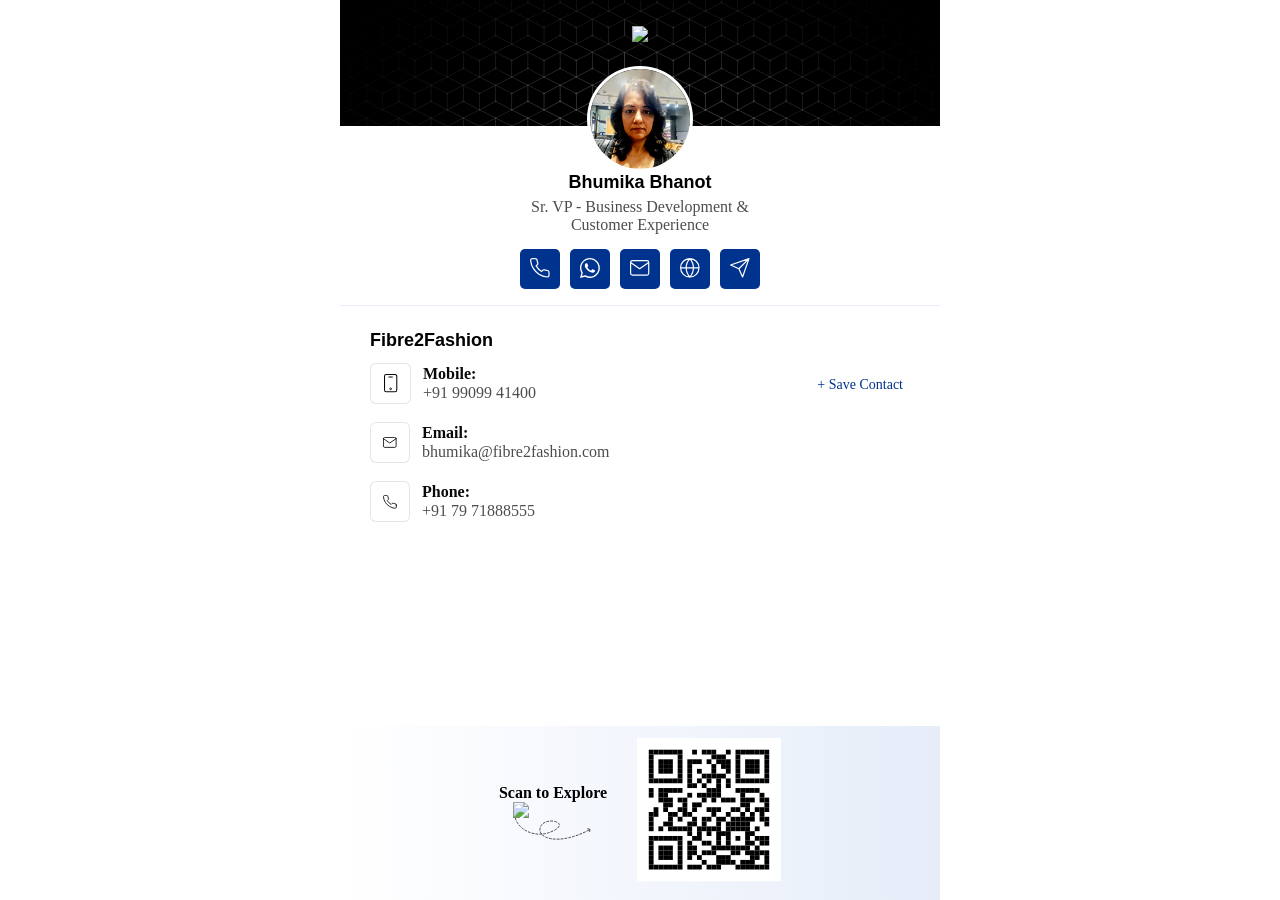
==== bhumika-bhanot.html @ dd256648 "initialize" ====
<!DOCTYPE html>
<html lang="en">
<head>
<meta charset="UTF-8">
<meta name="viewport" content="width=device-width, initial-scale=1.0">
<meta name="robots" content="noindex, nofollow" />
<title>Digital Business Card</title>

<!-- Font Awesome -->
<link rel="stylesheet" href="css/digital-card.css">
   <link href="https://static.fibre2fashion.com/fonts/fontface.min.css" rel="stylesheet" />

</head>

<body>
<div class="main-wrapper">
    <div class="headerbar-wrapper">
            <div class="headerbar-section">
                <div class="logo-img">
                    <img src="https://static.fibre2fashion.com/F2FLogo/f2flogo.svg">
                </div>
            </div>
            <div class="profile-img">
                <img src="images/bhumika.jpg">
            </div>
            <div class="profile-details">
                <strong>Bhumika Bhanot</strong>
                <p>Sr. VP - Business Development &<br> Customer Experience</p>
            </div>
            <div class="social-media-icons">
                <ul>
                    <li>
                        <a href="tel:+919909941400">
                            <img src="images/call-icon.svg">
                        </a>
                    </li>
                    <li>
                        <a href="https://wa.me/919909941400" target="_blank">
                            <img src="images/whats-app-icon.svg">
                        </a>
                    </li>
                    <li>
                        <a href="mailto:bhumika@fibre2fashion.com">
                            <img src="images/email.svg">
                        </a>
                    </li>
                     <li>
                        <a href="https://www.fibre2fashion.com/" target="_blank">
                            <img src="images/web-icon.svg">
                        </a>
                    </li>
                    <li>
                        <a href="#">
                            <img src="images/share.svg">
                        </a>
                    </li>
                </ul>
            </div>
              <hr>
    </div>
  
    <div class="content-part">
        <div class="contant-details-wrapper">
            <h1><strong>Fibre2Fashion</strong></h1>
            <div class="info-wrapper">
                <div class="info-row">
                    <div class="icon-bx mobile-icon">
                        <img src="images/mobile-icon.svg">
                    </div>
                    <div class="info-details mobilespace">
                        <div>
                            <strong>Mobile:</strong>
                            <p>+91 99099 41400</p>
                        </div>
                        <div class="savecontact"><a href="cards/Bhumika-Bhanot.vcf"> + Save Contact</a></div>
                    </div>
                </div>
                <div class="info-row">
                    <div class="icon-bx">
                        <img src="images/email.svg">
                    </div>
                    <div class="info-details">
                        <strong>Email:</strong>
                        <p>bhumika@fibre2fashion.com</p>
                    </div>
                </div>
                <div class="info-row">
                    <div class="icon-bx">
                        <img src="images/call-icon.svg">
                    </div>
                    <div class="info-details">
                        <strong>Phone:</strong>
                        <p>+91 79 71888555</p>
                    </div>
                </div>
            </div>
        </div>
    </div>
    <div class="footer-wrapper">
        <div class="scan-details">
            <div class="scan-text">
                <strong>Scan to Explore</strong>
                <img src="https://static.fibre2fashion.com/F2FLogo/Texpro/texpro-logo.svg" width="81">
                <img src="images/arrow-img.svg" width="76">
            </div>
            <div class="qr-code">
                <img src="images/texpro-qrcode.svg" width="144">
            </div>
        </div>
    </div>
</div>
</body>
</html>
---- css/digital-card.css ----
body{
    margin:0px;
    padding:0px;
    font-family: 'Roboto-Regular';
      height: 100%;
}
html{height: 100%;}
.main-wrapper{max-width: 600px;margin:0px auto;width: 100%;}
.headerbar-section{background: url(../images/background.svg) no-repeat center center #000;background-size: cover;padding: 26px 60px 80px 60px;text-align: center;}
.profile-img{width:100px;height:100px;border-radius: 100px;border: solid 3px #fff;overflow: hidden;margin: -60px auto 0px auto;}
.profile-img img{    width: 100%;
    height: 100%;
    object-fit: cover;}
.headerbar-wrapper{height:330px;}    
.profile-details{text-align: center;}
.profile-details strong{ font-family: 'RobotoBold', Helvetica, sans-serif;font-size:18px;margin-top: 10px;}
.profile-details p{margin-top:5px;font-size: 16px;color:#4D4D4D;margin-bottom:15px;}
.social-media-icons ul{margin:0px;padding:0px;display: flex;column-gap:10px;list-style-type: none;justify-content:center;}
.social-media-icons ul li{background-color:#00338D;display: flex;align-items: center;justify-content: center;width: 40px;height:40px;border-radius:5px;line-height: 1;}
.social-media-icons ul li img{width:20px;}
hr {
    margin-top:16px;
    margin-bottom:16px;
    border: 0;
    border-top: 1px solid #E6EDF9 !important;
}
.content-part{max-width: 600px;margin:0px auto;width:90%;height: calc(100vh - 516px);}
.content-part h1{font-size: 18px;margin-top:0px;font-family: 'RobotoBold', Helvetica, sans-serif;}
.info-wrapper{display: flex;flex-direction: column;row-gap: 18px;margin-top:12px;}
.info-wrapper .info-row{display: flex;column-gap:12px;align-items: center;}
.info-details{width: calc(100% - 39px);}
.icon-bx{border-radius: 6px;border: 1px solid rgba(9, 9, 9, 0.10);background: #FFF;width: 39px;height: 39px;display: flex;align-items: center;justify-content: center;}
.icon-bx img{width: 14px;filter:invert();}
.icon-bx.mobile-icon img{filter: none;}
.info-details{font-size: 16px;color: #090909;}
.info-details p{color: #4D4D4D;margin-top:1px;margin-bottom:0px;}
.info-details p a{text-decoration: none;color:#4D4D4D;}
.footer-wrapper{background: linear-gradient(90deg, rgba(230, 237, 249, 0.00) 0%, #E6EDF9 100%);padding:12px 18px;margin-top:12px;height: 150px;}
.scan-details{display: flex;align-items: center;justify-content: center;column-gap: 30px;}
.scan-text{display: flex;flex-direction: column;text-align: center;align-items: center;justify-content: center;}
.mobilespace {width: calc(100% - 60px);align-items: center;justify-content: space-between; display: flex;}
.savecontact a{color: #00338D;font-size:14px;text-decoration: none;}
.qr-code img{width: 100%;}

@media screen and ( max-height:678px ){
       .content-part {height: calc(100vh - 458px);}
       .footer-wrapper{height: auto;}
   .qr-code{max-width: 88px;}
}
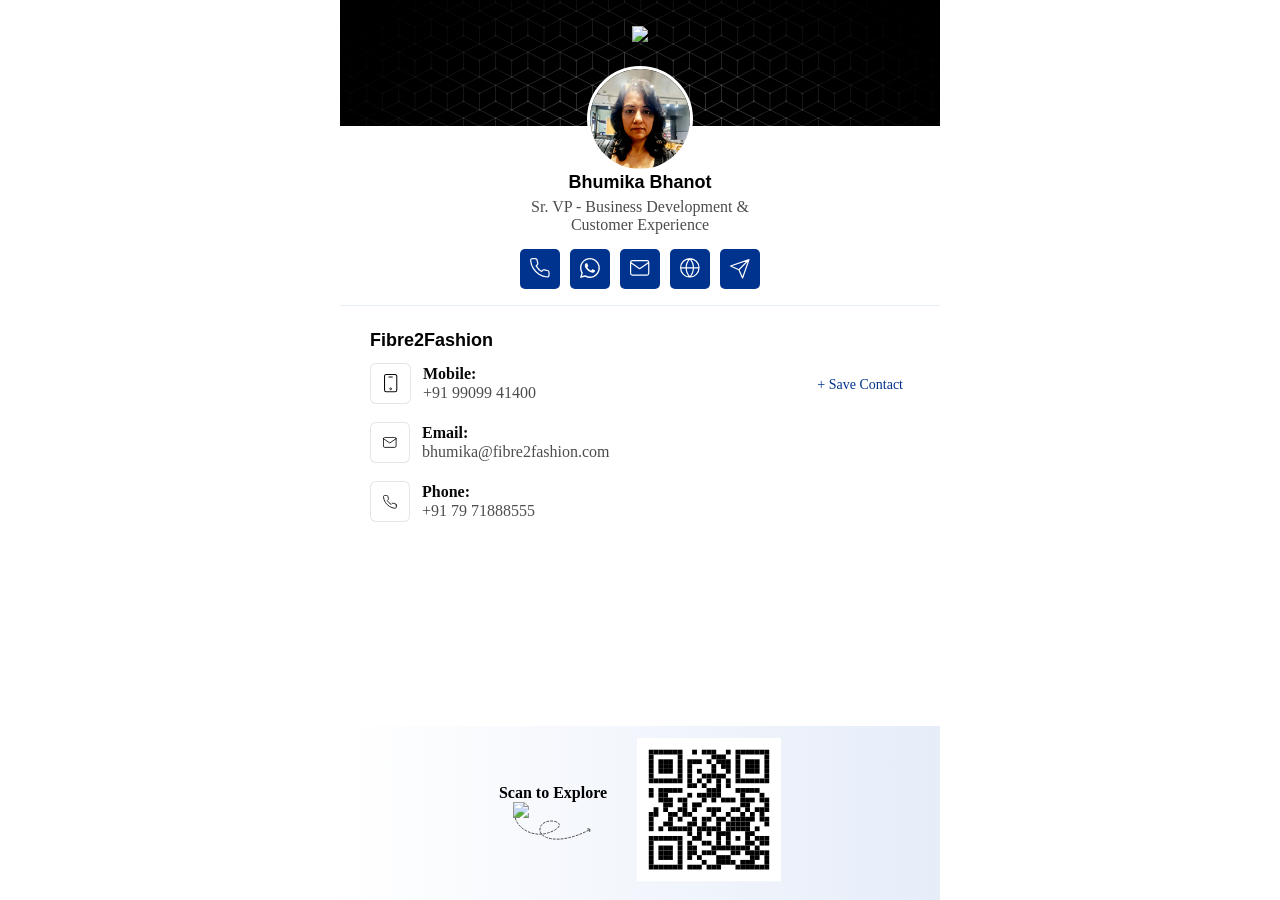
==== commit d66896e0: "share" ====
--- a/bhumika-bhanot.html
+++ b/bhumika-bhanot.html
@@ -50,11 +50,12 @@
                         </a>
                     </li>
                     <li>
-                        <a href="#">
-                            <img src="images/share.svg">
-                        </a>
+                        <button type="button" class="share-btn" id="shareCardBtn" aria-label="Share Bhumika Bhanot's digital business card">
+                            <img src="images/share.svg" alt="">
+                        </button>
                     </li>
                 </ul>
+                <div class="share-status" id="shareStatus" role="status" aria-live="polite"></div>
             </div>
               <hr>
     </div>
@@ -109,5 +110,74 @@
         </div>
     </div>
 </div>
+<script>
+    (function () {
+        var shareButton = document.getElementById('shareCardBtn');
+        var shareStatus = document.getElementById('shareStatus');
+        var statusTimer;
+
+        function showStatus(message) {
+            shareStatus.textContent = message;
+            shareStatus.classList.add('is-visible');
+            clearTimeout(statusTimer);
+            statusTimer = setTimeout(function () {
+                shareStatus.classList.remove('is-visible');
+                shareStatus.textContent = '';
+            }, 3000);
+        }
+
+        function copyToClipboard(text) {
+            if (navigator.clipboard && window.isSecureContext) {
+                return navigator.clipboard.writeText(text);
+            }
+
+            var textarea = document.createElement('textarea');
+            textarea.value = text;
+            textarea.setAttribute('readonly', '');
+            textarea.style.position = 'fixed';
+            textarea.style.left = '-9999px';
+            document.body.appendChild(textarea);
+            textarea.select();
+
+            try {
+                document.execCommand('copy');
+                return Promise.resolve();
+            } catch (error) {
+                return Promise.reject(error);
+            } finally {
+                document.body.removeChild(textarea);
+            }
+        }
+
+        function copyShareLink(url) {
+            copyToClipboard(url)
+                .then(function () {
+                    showStatus('Card link copied.');
+                })
+                .catch(function () {
+                    showStatus('Copy the page URL to share this card.');
+                });
+        }
+
+        shareButton.addEventListener('click', function () {
+            var shareData = {
+                title: 'Bhumika Bhanot - Fibre2Fashion',
+                text: 'Digital business card for Bhumika Bhanot, Sr. VP - Business Development & Customer Experience at Fibre2Fashion.',
+                url: window.location.href
+            };
+
+            if (navigator.share) {
+                navigator.share(shareData).catch(function (error) {
+                    if (error.name !== 'AbortError') {
+                        copyShareLink(shareData.url);
+                    }
+                });
+                return;
+            }
+
+            copyShareLink(shareData.url);
+        });
+    }());
+</script>
 </body>
-</html>+</html>
--- a/css/digital-card.css
+++ b/css/digital-card.css
@@ -18,6 +18,10 @@
 .social-media-icons ul{margin:0px;padding:0px;display: flex;column-gap:10px;list-style-type: none;justify-content:center;}
 .social-media-icons ul li{background-color:#00338D;display: flex;align-items: center;justify-content: center;width: 40px;height:40px;border-radius:5px;line-height: 1;}
 .social-media-icons ul li img{width:20px;}
+.share-btn{width:100%;height:100%;border:0;background:transparent;padding:0;display:flex;align-items:center;justify-content:center;cursor:pointer;}
+.share-btn:focus-visible{outline:2px solid #E6EDF9;outline-offset:2px;}
+.share-status{display:none; min-height:16px;margin-top:8px;text-align:center;font-size:13px;color:#00338D;opacity:0;transition:opacity .2s ease;}
+.share-status.is-visible{opacity:1;}
 hr {
     margin-top:16px;
     margin-bottom:16px;
@@ -46,4 +50,4 @@
        .content-part {height: calc(100vh - 458px);}
        .footer-wrapper{height: auto;}
    .qr-code{max-width: 88px;}
-}+}
